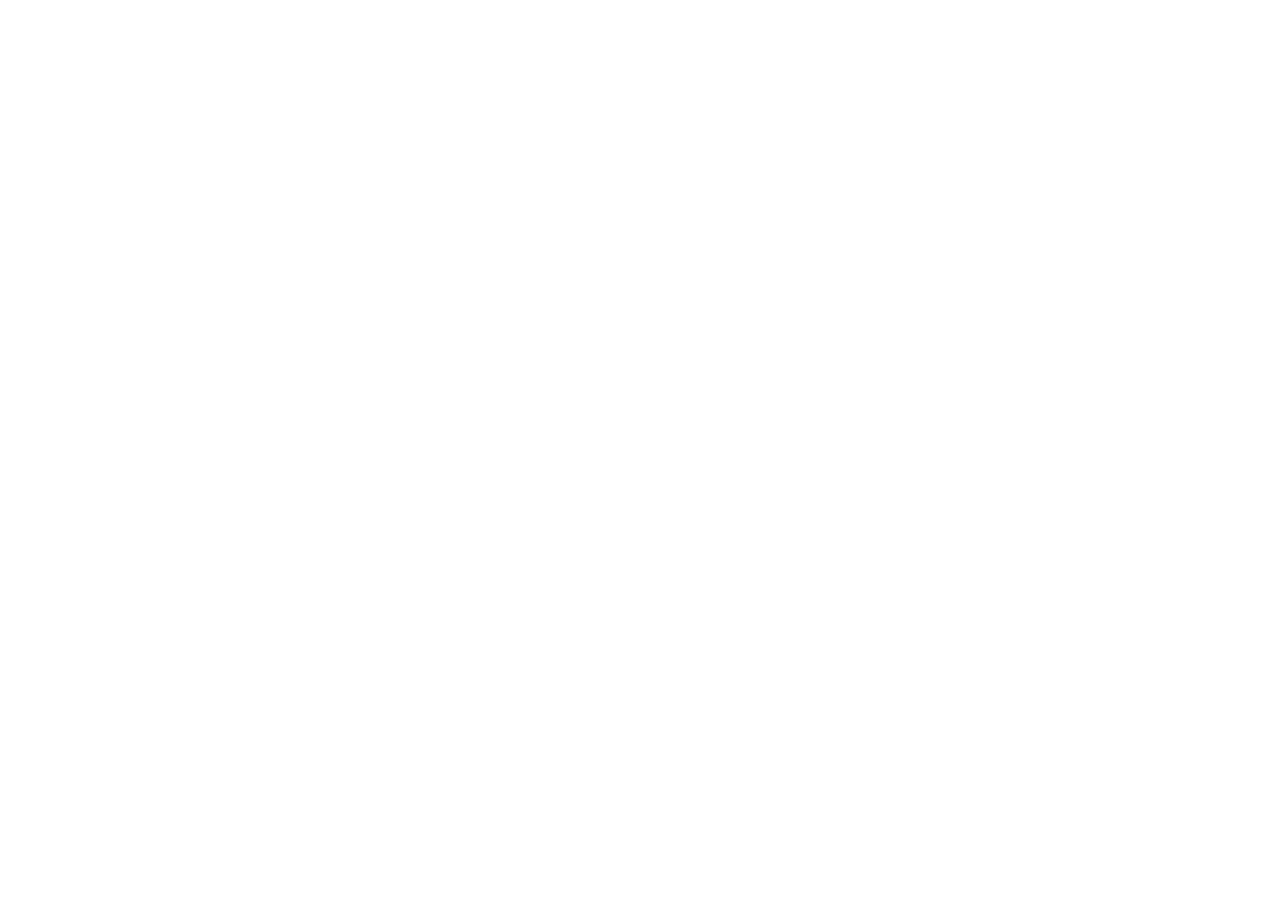
==== contact.html @ 77e22a38 "added javascript to index & details" ====
<!DOCTYPE html>
<html lang="en">
  <head>
    <meta charset="UTF-8" />
    <meta name="viewport" content="width=device-width, initial-scale=1.0" />
    <title>Javascript Course Assignment</title>
    <link href="css/styles.css" rel="stylesheet" />
    <link rel="icon" href="data:;base64,=" />
  </head>
  <body>
    <script src="js/contact.js"></script>
  </body>
</html>
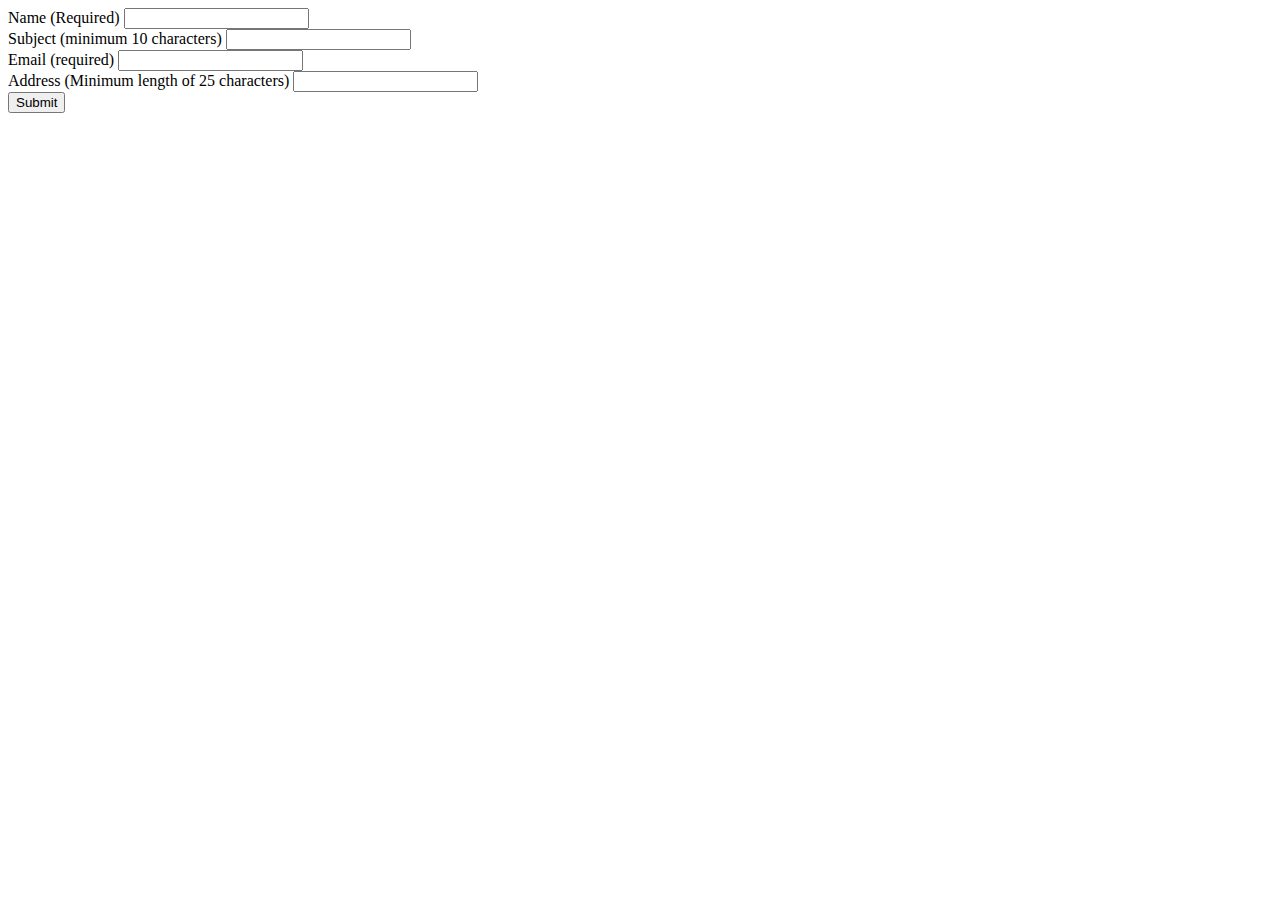
==== commit 34396b7a: "only styling left" ====
--- a/contact.html
+++ b/contact.html
@@ -8,6 +8,50 @@
     <link rel="icon" href="data:;base64,=" />
   </head>
   <body>
+    <main>
+      <div id="message"></div>
+      <form id="contactForm">
+        <div>
+          <label>
+            Name (Required)
+            <input name="Name" id="Name" />
+          </label>
+          <div class="form-error" id="nameError">Please enter your name</div>
+        </div>
+
+        <div>
+          <label>
+            Subject (minimum 10 characters)
+            <input name="subject" id="subject" />
+          </label>
+          <div class="form-error" id="subjectError">
+            Please enter a proper subject
+          </div>
+        </div>
+
+        <div>
+          <label>
+            Email (required)
+            <input name="email" id="email" />
+          </label>
+          <div class="form-error" id="emailError">
+            Please enter a proper email
+          </div>
+        </div>
+
+        <div>
+          <label>
+            Address (Minimum length of 25 characters)
+            <input name="address" id="address" />
+          </label>
+          <div class="form-error" id="addressError">
+            Please enter a proper address
+          </div>
+        </div>
+
+        <button>Submit</button>
+      </form>
+    </main>
     <script src="js/contact.js"></script>
   </body>
 </html>
--- a/css/styles.css
+++ b/css/styles.css
@@ -0,0 +1,27 @@
+.loading {
+    border: 20px solid #000000;
+    border-top: 20px solid #41c420;
+    border-radius: 100%;
+    height: 100px;
+    width: 100px;
+    position: absolute;
+    /* left: 50%; */
+    animation: spin 2s linear infinite;
+    transform: translateX(-50%);
+}
+
+@keyframes spin {
+    0% {
+        transform: rotate(0deg);
+    }
+    100% {
+        transform: rotate(360deg);
+    }
+}
+
+
+.form-error {
+    display: none;
+    color: red;
+    margin-top: 1px;
+}